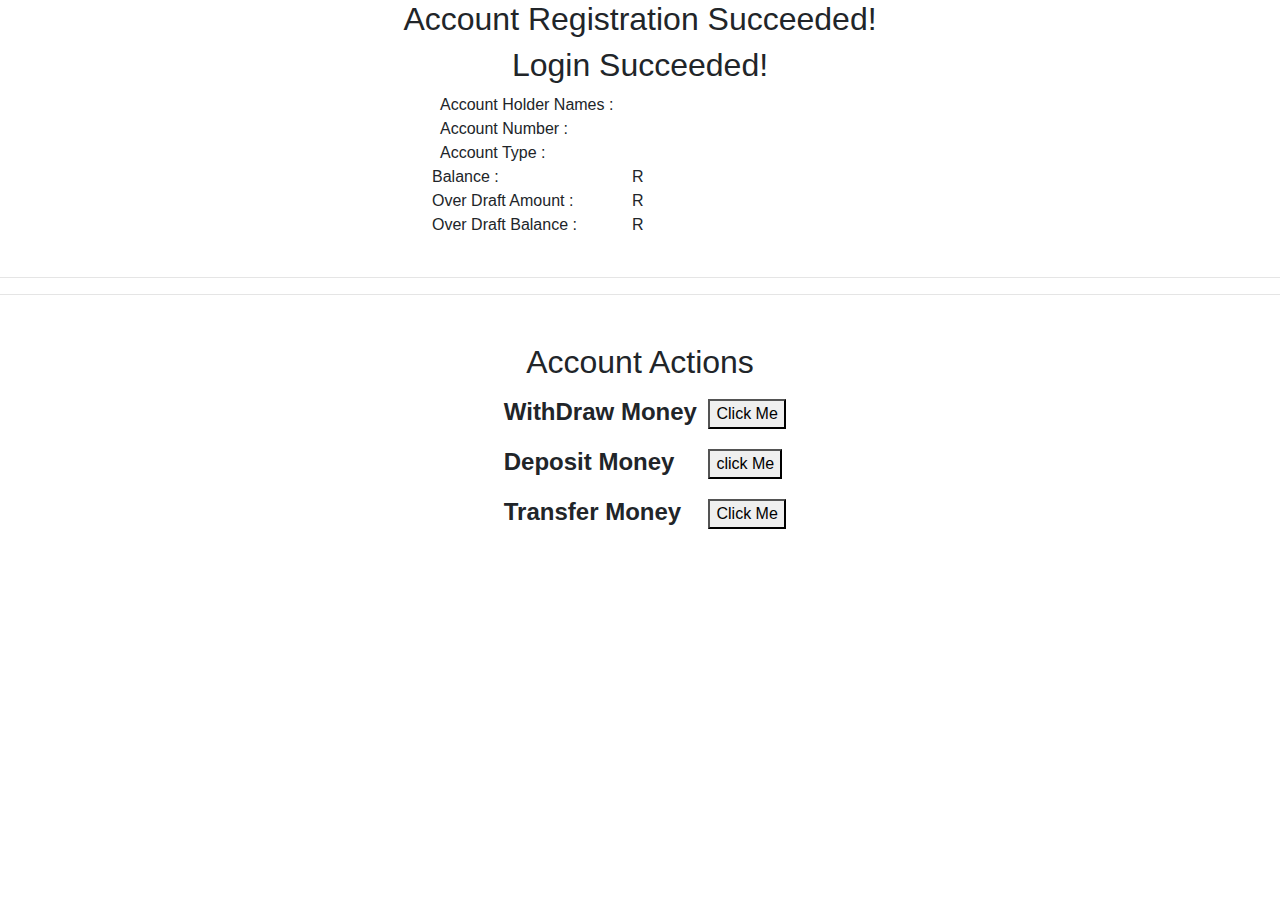
==== src/main/resources/templates/register_success.html @ f7fc4e70 "first commit" ====
<!DOCTYPE html>
<html xmlns:th="http://www.thymeleaf.org">
<head>
    <meta charset="ISO-8859-1">
    <meta name="viewport" content="width=device-width, initial-scale=1.0">
    <title>Registration Success</title>
    <link rel="stylesheet" href="https://cdn.jsdelivr.net/npm/bootstrap@4.6.2/dist/css/bootstrap.min.css">
    <script src="https://cdn.jsdelivr.net/npm/jquery@3.6.3/dist/jquery.slim.min.js"></script>
    <script src="https://cdn.jsdelivr.net/npm/popper.js@1.16.1/dist/umd/popper.min.js"></script>
    <script src="https://cdn.jsdelivr.net/npm/bootstrap@4.6.2/dist/js/bootstrap.bundle.min.js"></script>
    <link rel="stylesheet" href="css/myStyle.css">

    <style type="text/css">
        span {
            display: inline-block;
            width: 200px;
            text-align: left;
        }

        tbody.collapse.in {
            display: table-row-group;
        }


        .table td.collapse.in {
            display: table-cell;
        }
    </style>
</head>
<body>
<div align="center">
    <h2>Account Registration Succeeded!</h2>
    <h2>Login Succeeded!</h2>
    <span>Account Holder Names :</span><span th:text="${account.accountHolderName}"></span><br/>
    <span>Account Number :</span><span th:text="${account.accountNumber}"></span><br/>
    <span>Account Type :</span><span th:text="${account.accountType}"></span><br/>
    <span>Balance :</span>R <span th:text="${account.balance}"></span><br/>
    <div th:if="${account.accountType =='Current Account'}">
        <span >Over Draft Amount :</span>R <span th:text="${account.overdraftAmount}"></span><br/>
        <span >Over Draft Balance :</span>R <span th:text="${account.overdraftBalance}"></span><br/>
    </div>
    <br/>
    <hr/>

    <hr/>
    <section class="my-5" id="accountActions">

        <div class="container">
        <div class="row">
            <div class="col-md-8 mx-auto">
                <h2>Account Actions</h2>
                <table class="center" >
                    <tr>
                        <td><h2><span class="badge" style="width:auto">WithDraw Money</span></h2></td>
                        <td> <button type="button" class="button" data-toggle="modal" data-target="#myModal1">
                            Click Me
                        </button></td>
                    </tr>
                    <tr>
                        <td><h2><span class="badge" style="width:auto">Deposit Money</span></h2></td>
                        <td> <button type="button" class="button" data-toggle="modal" data-target="#myModal2    ">
                            click Me
                        </button></td>
                    </tr>
                    <tr>
                        <td><h2><span class="badge" style="width:auto">Transfer Money</span></h2></td>
                        <td> <button type="button" class="button" data-toggle="modal" data-target="#myModal3">
                            Click Me
                        </button></td>
                    </tr>
                </table>

            </div>
        </div>
    </div>
    </section>

    <!-- The Modal -->
    <div class="modal fade" id="myModal1">
        <div class="modal-dialog">
            <div class="modal-content">

                <!-- Modal Header -->
                <div class="modal-header">
                    <h4 class="modal-title">Withdraw Money</h4>
                    <button type="button" class="close" data-dismiss="modal">�</button>
                </div>

                <!-- Modal body -->
                <div class="modal-body">
                    <form th:action="@{'/withdraw/?accountNumber='+${account.accountNumber}}"  method="post" th:object="${account}">

                        <div class="col-md-6">
                            <label for="accountNo" class="form-label">Account Number</label>
                            <input type="text" class="form-control" id="accountNo" placeholder="Account number" th:value="*{accountNumber}"  name="noRecords">
                        </div>
                        <div class="col-md-6">
                            <label for="loginpin" class="form-label">Password</label>
                            <input type="text" class="form-control" id="withdrawalAmount" placeholder="Passowrd" th:field="*{transactionAmount}"   name="noRecords">
                        </div>
                        <br/>
                        <div >
                            <button type="submit" class="btn btn-danger" >Withdraw</button>
                            <button type="button" class="btn btn-danger" data-dismiss="modal">Close</button>
                        </div>


                    </form>
                </div>

            </div>
        </div>
    </div>
    <div class="modal fade" id="myModal2">
        <div class="modal-dialog">
            <div class="modal-content">

                <!-- Modal Header -->
                <div class="modal-header">
                    <h4 class="modal-title">Deposit Money</h4>
                    <button type="button" class="close" data-dismiss="modal">�</button>
                </div>

                <!-- Modal body -->
                <div class="modal-body">
                    <form th:action="@{'/deposit/?accountNumber='+${account.accountNumber}}"  method="post" th:object="${account}">

                        <div class="col-md-6">
                            <label for="accountNo" class="form-label">Account Number</label>
                            <input type="text" class="form-control" id="accountNo" placeholder="Account number" th:value="*{accountNumber}"   name="noRecords">
                        </div>
                        <div class="col-md-6">
                            <label for="loginpin" class="form-label">Password</label>
                            <input type="text" class="form-control" id="loginpin" placeholder="Passowrd" th:field="*{transactionAmount}"   name="noRecords">
                        </div>
                        <br/>
                        <div >
                            <button type="submit" class="btn btn-primary">Deposit</button>
                            <button type="button" class="btn btn-danger" data-dismiss="modal">Close</button>
                        </div>


                    </form>
                </div>

                <!-- Modal footer -->
                <!--<div class="modal-footer">-->
                    <!--<button type="button" class="btn btn-danger" data-dismiss="modal">Close</button>-->
                <!--</div>-->

            </div>
        </div>
    </div>
    <div class="modal fade" id="myModal3">
        <div class="modal-dialog">
            <div class="modal-content">

                <!-- Modal Header -->
                <div class="modal-header">
                    <h4 class="modal-title">Transfer Money</h4>
                    <button type="button" class="close" data-dismiss="modal">�</button>
                </div>

                <!-- Modal body -->
                <div class="modal-body">
                    <form th:action="@{'/transfer/?senderAccountNumber='+${account.accountNumber}}"  method="post" th:object="${account}">

                        <div class="col-md-6">
                            <label for="accountNo" class="form-label">Account Number</label>
                            <input type="text" class="form-control" id="accountNo" placeholder="Account number" th:value="*{accountNumber}"   name="noRecords">
                        </div>

                        <div class="col-md-6">
                            <label for="accountNo" class="form-label">Receiver Account Number</label>
                            <!--<input type="text" class="form-control" id="accountNo" placeholder="Account number" th:field="*{receiverAccountNumber}"   name="noRecords">-->
                        </div>

                        <div class="col-md-6">
                            <label for="loginpin" class="form-label">Amount</label>
                            <input type="text" class="form-control" id="loginpin" placeholder="Passowrd" th:field="*{transactionAmount}"   name="noRecords">
                        </div>
                        <br/>
                        <div >
                            <button type="submit" class="btn btn-primary">Deposit</button>
                            <button type="button" class="btn btn-danger" data-dismiss="modal">Close</button>
                        </div>


                    </form>
                </div>

                <!-- Modal footer -->
                <div class="modal-footer">
                    <button type="button" class="btn btn-danger" data-dismiss="modal">Close</button>
                </div>

            </div>
        </div>
    </div>
</div>
</body>
</html>
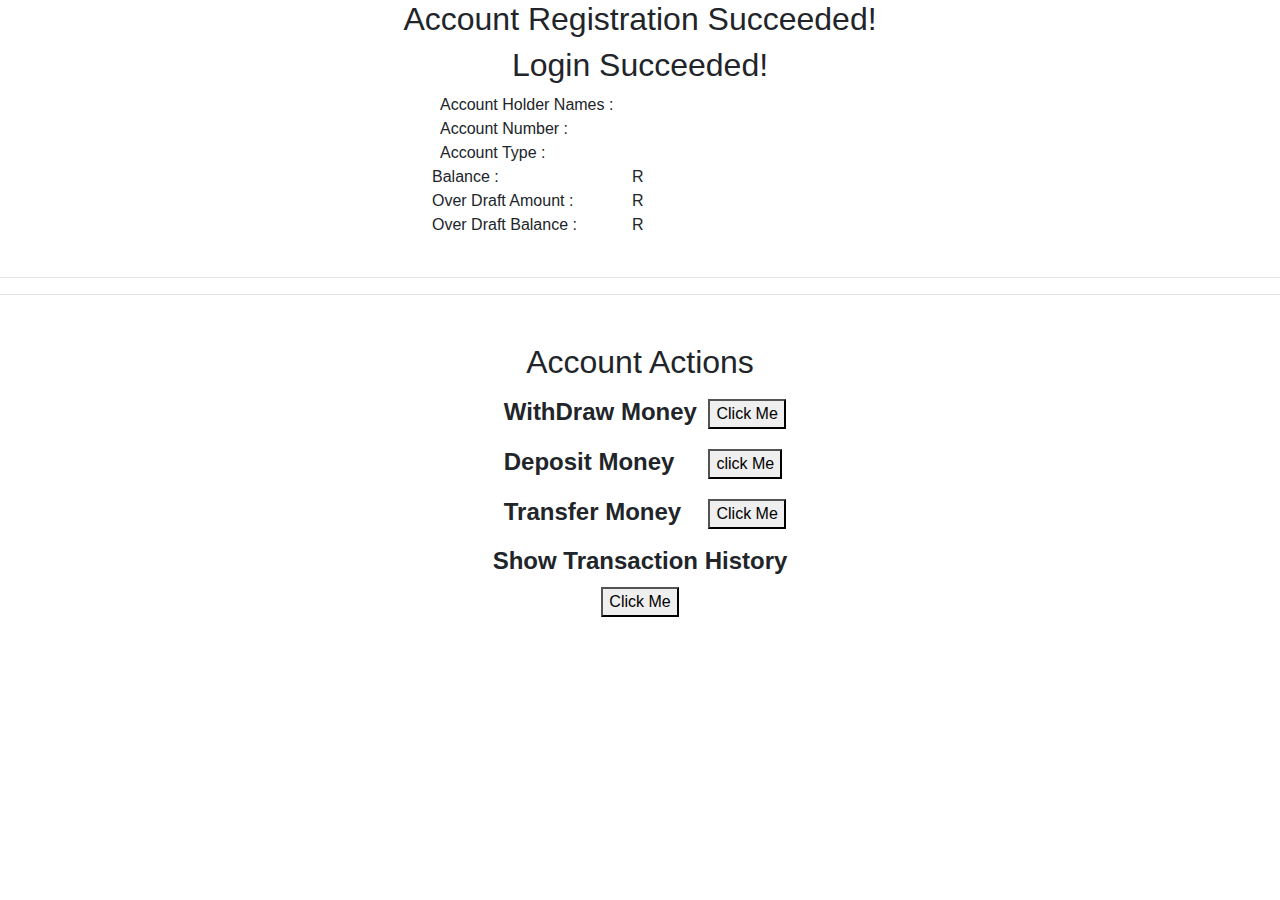
==== commit 73f778ad: "update" ====
--- a/src/main/resources/templates/register_success.html
+++ b/src/main/resources/templates/register_success.html
@@ -68,8 +68,38 @@
                             Click Me
                         </button></td>
                     </tr>
+
                 </table>
-
+                <div>
+                    <tr>
+                       <h2><span class="badge" style="width:auto">Show Transaction History</span></h2>
+                         <button type="button" class="button" data-toggle="collapse" data-target="#transactions">
+                            Click Me
+                        </button>
+
+                        <div id="transactions" class="collapse">
+                            <table class="table table-bordered table-striped mb-0">
+                                <thead class="thead-dark" >
+                                <tr>
+                                    <th scope="col">Transaction Date</th>
+                                    <th scope="col">Account Number</th>
+                                    <th scope="col">Transaction Type</th>
+                                    <th scope="col">Transaction Amount</th>
+
+                                </tr>
+                                </thead>
+                                <tbody>
+                                <tr th:each="acc : ${account.transactionHistory}">
+                                    <td th:text="${acc.insertDate}"></td>
+                                    <td th:text="${acc.accountNumber}"></td>
+                                    <td th:text="${acc.transactionType}"></td>
+                                    <td th:text="${acc.amount}"></td>
+                                </tr>
+                                </tbody>
+                            </table>
+                        </div>
+                    </tr>
+                </div>
             </div>
         </div>
     </div>
